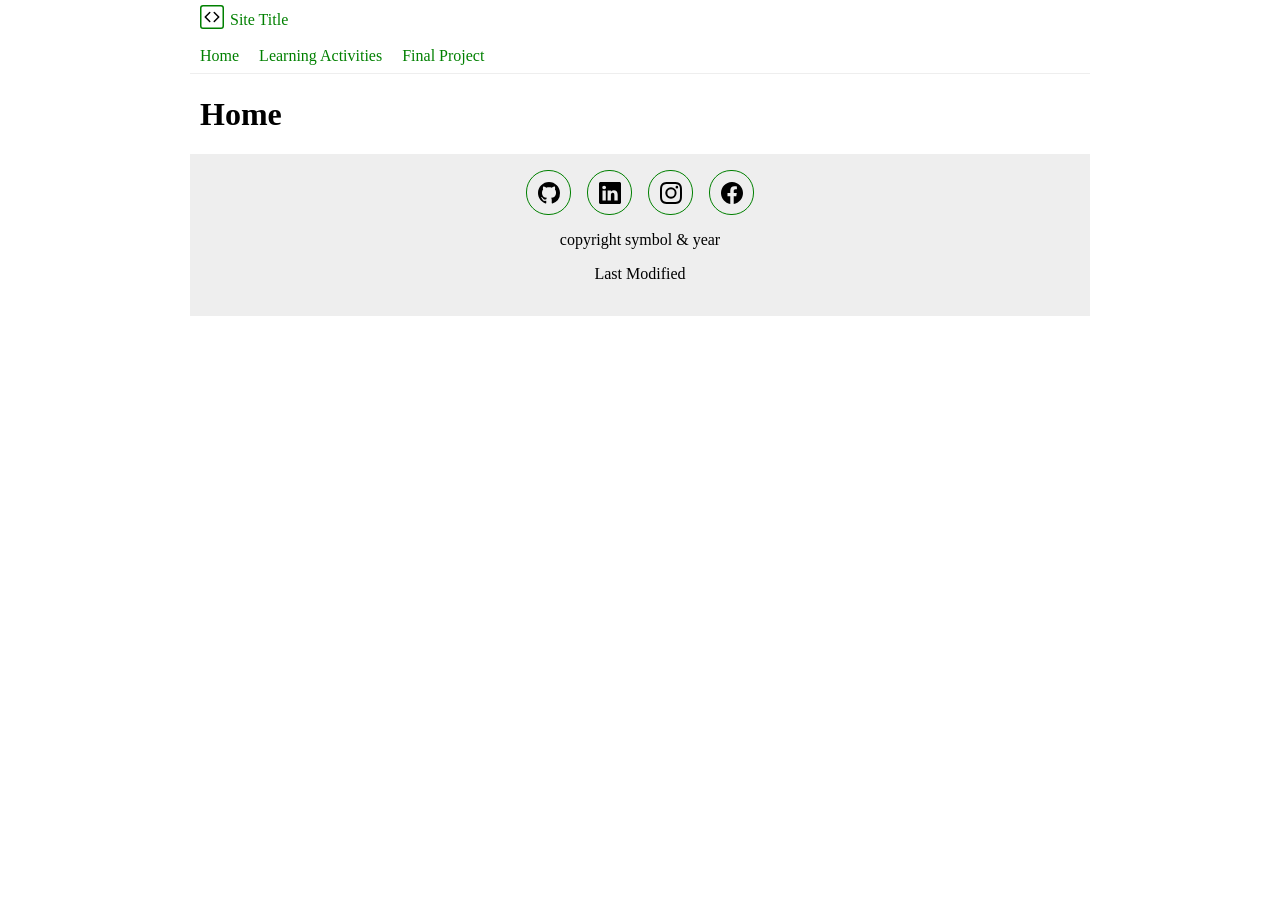
==== index.html @ 0b79bd8d "week01" ====
<!DOCTYPE html>
<html lang="en">
<head>
    <meta charset="UTF-8">
    <meta name="viewport" content="width=device-width, initial-scale=1.0">
    <title>WDD 231</title>

    <link rel="stylesheet" href="styles/normalize.css">
    <link rel="stylesheet" href="styles/base.css">
    <link rel="stylesheet" href="styles/larger.css">
</head>
<body>
    <header>
        <img src="images/code-square.svg" alt="Site Logo" width="48" height="48">
        <span>Site Title</span>
        <button id="ham-btn" class="hamburger"></button>
    </header>
    <nav id="nav-bar" class="navigation">
        <ul>
            <li class="active"><a href="#" aria-current="page">Home</a></li>
            <li><a href="#">Learning Activities</a></li>
            <li><a href="#">Final Project</a></li>
        </ul>
    </nav>
    <main>
        <h1>Home</h1>
    </main>
    <footer>
        <div class="icons">
            <a href="https://github.com/edgiemarielle/wdd231" target="_blank"><img src="images/github.svg" alt="Github Profile" width="16" height="16"></a>
            <a href="https://www.linkedin.com/in/edgie-marielle-ambao-47a4b13b5/details/education/" target="_blank"><img src="images/linkedin.svg" alt="LinkedIn Profile" width="16" height="16"></a>
            <a href="https://www.instagram.com/edgiemarielle/" target="_blank"><img src="images/instagram.svg" alt="Instagram Profile" width="16" height="16"></a>
            <a href="https://www.facebook.com/edgiemarielle/" target="_blank"><img src="images/facebook.svg" alt="Github Profile" width="16" height="16"></a>
        </div>
        <p>copyright symbol & year</p>
        <p>Last Modified</p>
    </footer>
    <script src="scripts/navigation.js"></script>
</body>
</html>
---- styles/base.css ----
* {
    font-family: 'Times New Roman', Times, serif;
    box-sizing: border-box;
}

header {
    display: grid;
    grid-template-columns: 24px auto 44px;
    padding: 5px 0 5px 10px;
    align-items: end;
    border-bottom: solid 1 px #ddd;
    column-gap: 6px;
}

header img {
    display: block;
    width: 100%;
    height: auto;
    padding-bottom: 5px;
}

header span {
    font-size: 1.2 rem;
    color: green;
    padding-bottom: 5px;
}

.hamburger {
    background: none;
    border: none;
    color: green;
    cursor: pointer;
    font-size: 2rem;
}

.hamburger::before {
    content: "\2630";
    font-size: 2rem;
}

.hamburger.show::before {
    content: "\00D7";
}

.navigation {
    display: none;
}

.navigation.show {
    display: block;
}

.navigation ul {
    list-style-type: none;
    margin: 0;
    padding: 0;
}

.navigation a{
    display: block;
    padding: .5rem 10px;
    color: green;
    text-decoration: none;
    border-bottom: solid 1px #ddd;
}

.navigation.li.current {
    background-color: #eee;
}

.navigation a:hover {
    background-color: bisque;
}

h1 {
    margin-left: 10px;
}

footer {
    background-color: #eee;
    padding: 1rem 10px;
    text-align: center;
}

.icons {
    display: flex;
    justify-content: center;
    column-gap: 1rem;
}

.icons a {
    display: flex;
    justify-content: center;
    align-items: center;
    width: 45px;
    height: 45px;
    border: green solid 1px;
    border-radius: 22px;
}

.icons img {
    width: 22px;
    height: 22px;
}

.icons a:hover {
    background-color: #ddd;
}
---- styles/larger.css ----
@media only screen and (min-width: 38rem){
    header, nav, main, footer {
        max-width: 900px;
        margin: 0 auto;
    }
    
    header {
        grid-template-columns: 24px auto;
    }

    .hamburger {
        display: none;
    }

    .navigation {
        display: block;
        border-bottom: solid 1px #eee;
    }

    .navigation ul {
        display: flex;
    }

    .navigation a{
        border: none;
    }
}
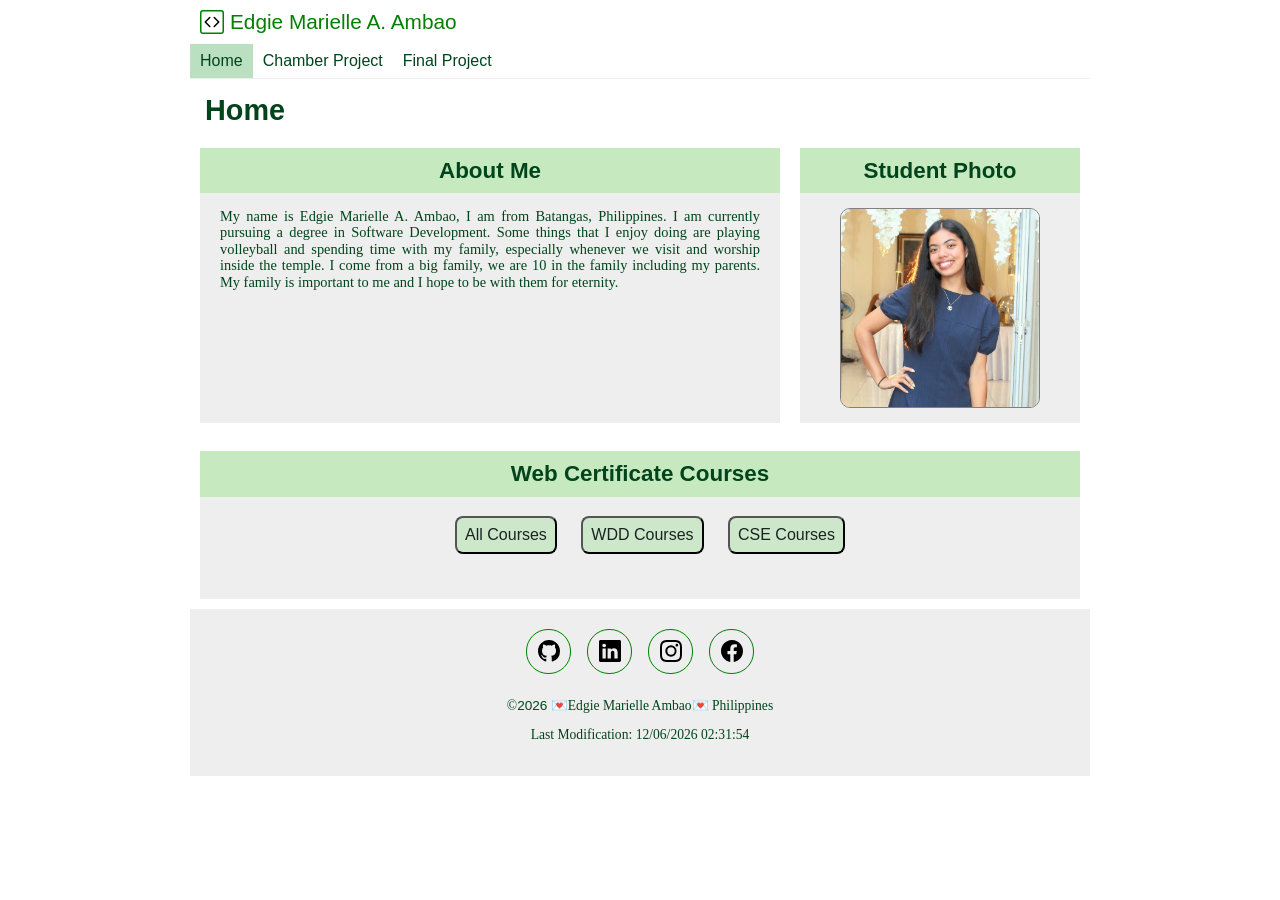
==== commit 9bb0d005: "homepage" ====
--- a/index.html
+++ b/index.html
@@ -3,27 +3,56 @@
 <head>
     <meta charset="UTF-8">
     <meta name="viewport" content="width=device-width, initial-scale=1.0">
-    <title>WDD 231</title>
+    <title>WDD 231 - Course Home Page</title>
+    <meta name="description"
+        content="WDD 231 - Dynamic Web Fundamentals - Edgie Marielle Ambao | This Home Page contains brief information about me, courses I take, and projects I will make in this course.">
+    <meta name="author" content="Edgie Marielle Ambao">
 
     <link rel="stylesheet" href="styles/normalize.css">
     <link rel="stylesheet" href="styles/base.css">
     <link rel="stylesheet" href="styles/larger.css">
+
+    <script src="scripts/navigation.js" defer></script>
+    <script src="scripts/dates.js" defer></script>
+    <script src="scripts/courses.js" defer></script>
 </head>
 <body>
     <header>
         <img src="images/code-square.svg" alt="Site Logo" width="48" height="48">
-        <span>Site Title</span>
-        <button id="ham-btn" class="hamburger"></button>
+        <span>Edgie Marielle A. Ambao</span>
+        <button id="ham-btn" class="hamburger" aria-label="navigation"></button>
     </header>
     <nav id="nav-bar" class="navigation">
         <ul>
             <li class="active"><a href="#" aria-current="page">Home</a></li>
-            <li><a href="#">Learning Activities</a></li>
+            <li><a href="#">Chamber Project</a></li>
             <li><a href="#">Final Project</a></li>
         </ul>
     </nav>
     <main>
         <h1>Home</h1>
+        <div class="cards">
+            <section class="about-me">
+                <h2>About Me</h2>
+                <p>My name is Edgie Marielle A. Ambao, I am from Batangas, Philippines. I am currently pursuing a degree in Software
+                Development. Some things that I enjoy doing are playing volleyball and spending time with my family, especially whenever
+                we visit and worship inside the temple. I come from a big family, we are 10 in the family including my parents. My
+                family is important to me and I hope to be with them for eternity.</p>
+            </section>
+            <section class="photo">
+                <h2>Student Photo</h2>
+                <img src="images/my-photo.jpg" alt="Student Photo" width="200" height="200">
+            </section>
+        </div>
+        <section class="courses">
+            <h2>Web Certificate Courses</h2>
+            <button id="all-courses" aria-label="all-courses">All Courses</button>
+            <button id="wdd-courses" aria-label="wdd">WDD Courses</button>
+            <button id="cse-courses" aria-label="cse">CSE Courses</button>
+            
+            <div id="total-credits"></div>
+            <div id="course-list"></div>
+        </section>
     </main>
     <footer>
         <div class="icons">
@@ -32,9 +61,8 @@
             <a href="https://www.instagram.com/edgiemarielle/" target="_blank"><img src="images/instagram.svg" alt="Instagram Profile" width="16" height="16"></a>
             <a href="https://www.facebook.com/edgiemarielle/" target="_blank"><img src="images/facebook.svg" alt="Github Profile" width="16" height="16"></a>
         </div>
-        <p>copyright symbol & year</p>
-        <p>Last Modified</p>
+        <p>©<span id="currentyear"></span> 💌Edgie Marielle Ambao💌 Philippines</p>
+        <p id="lastModified"></p>
     </footer>
-    <script src="scripts/navigation.js"></script>
 </body>
 </html>
--- a/styles/base.css
+++ b/styles/base.css
@@ -1,12 +1,12 @@
 * {
-    font-family: 'Times New Roman', Times, serif;
+    font-family:'Gill Sans', 'Gill Sans MT', Calibri, 'Trebuchet MS', sans-serif;
     box-sizing: border-box;
 }
 
 header {
     display: grid;
     grid-template-columns: 24px auto 44px;
-    padding: 5px 0 5px 10px;
+    padding: 10px 0 5px 10px;
     align-items: end;
     border-bottom: solid 1 px #ddd;
     column-gap: 6px;
@@ -20,7 +20,7 @@
 }
 
 header span {
-    font-size: 1.2 rem;
+    font-size: 1.2rem;
     color: green;
     padding-bottom: 5px;
 }
@@ -59,33 +59,110 @@
 .navigation a{
     display: block;
     padding: .5rem 10px;
-    color: green;
+    color: #00441B;
     text-decoration: none;
     border-bottom: solid 1px #ddd;
 }
 
-.navigation.li.current {
-    background-color: #eee;
+.navigation li.active {
+    background-color: #bbe0c1;
 }
 
 .navigation a:hover {
-    background-color: bisque;
+    background-color: #e2dfda;
 }
 
 h1 {
-    margin-left: 10px;
+    text-align: center;
+    color: #00441B;
+    margin: 0;
+    padding-top: 10px;
+    font-size: 1.8rem;
+}
+
+main section {
+    background-color: #eee;
+    margin: 10px;
+    color: #00441B;
+}
+
+main section h2 {
+    background-color: #c7e9c0;
+    font-size: 1.2rem;
+    text-align: center;
+    padding: 5px;
+}
+
+.about-me p {
+    padding: 0 15px 10px;
+    text-align: justify;
+    color: #00441B;
+    font-size: .9rem;
+    font-family:Georgia, 'Times New Roman', Times, serif;
+}
+
+.photo {
+    text-align: center;
+    padding-bottom: 10px;
+}
+
+.photo img {
+    border: 1px solid gray;
+    border-radius: 10px;
+}
+
+#total-credits {
+    padding: 15px;
+}
+
+.courses {
+    text-align: center;
+}
+
+.courses button {
+    background-color: #cce7c9;
+    color: #1a2421;
+    padding: 8px;
+    font-size: 1rem;
+    border-radius: 8px;
+}
+
+#course-list p {
+    border: 1px solid #00441B;
+    padding: 10px;
+    margin: 8px;
+    border-radius: 6px;
+}
+
+#course-list {
+    padding-bottom: 10px;
+}
+
+#course-list .completed {
+    background-color: #c7e9c0;
+}
+
+#course-list .not-completed {
+    background-color: white;
 }
 
 footer {
     background-color: #eee;
-    padding: 1rem 10px;
+    padding: 20px;
     text-align: center;
+    color: #00441B;
+}
+
+footer p {
+    font-family:Georgia, 'Times New Roman', Times, serif;
+    font-size: .9rem;
 }
 
 .icons {
     display: flex;
     justify-content: center;
     column-gap: 1rem;
+    padding-bottom: 10px;
 }
 
 .icons a {
--- a/styles/larger.css
+++ b/styles/larger.css
@@ -6,6 +6,10 @@
     
     header {
         grid-template-columns: 24px auto;
+    }
+
+    header span {
+        font-size: 1.3rem;
     }
 
     .hamburger {
@@ -24,4 +28,55 @@
     .navigation a{
         border: none;
     }
+
+    h1 {
+      padding: 15px;  
+      padding-bottom: 10px;
+      text-align: left;
+    }
+
+    main section h2 {
+        font-size: 1.4rem;
+        padding: 10px;
+    }
+
+    .cards {
+        display: grid;
+        grid-template-columns: 2fr 1fr;
+    }
+
+    .cards h2 {
+        margin: 0;
+    }
+
+    .photo img {
+        margin-top: 15px;
+    }
+
+    .about-me p {
+        padding: 0 20px;
+    }
+
+    .courses button {
+        margin-bottom: 15px;
+        margin-left: 20px;
+    }
+
+    #course-list {
+        display: flex;
+        justify-content: center;
+    }
+
+    #course-list p {
+        font-size: .9rem;
+        flex: 1;
+    }
+
+    #total-credits {
+        padding: 10px;
+    }
+
+    footer p {
+        font-size: .85rem;
+    }
 }
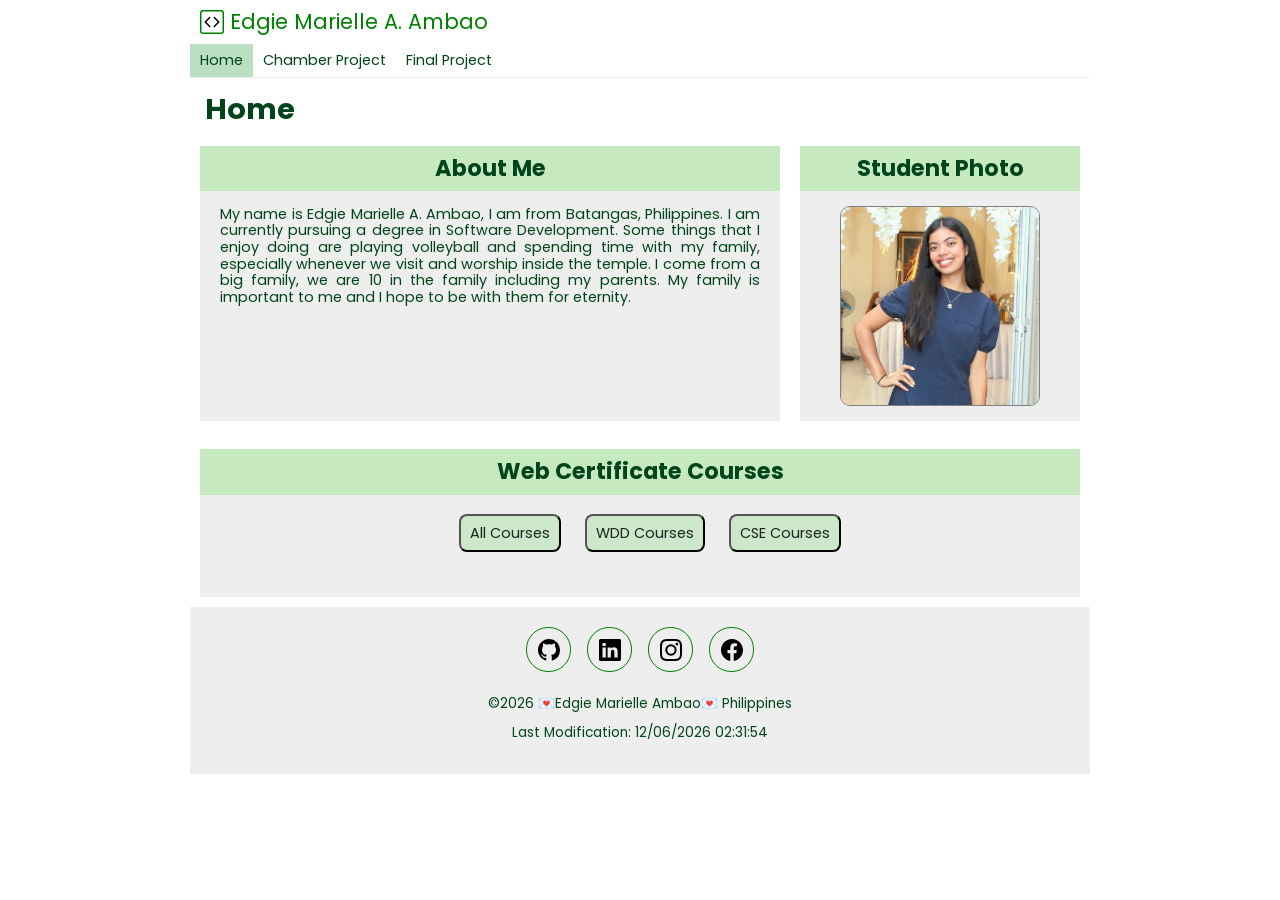
==== commit 32fdf5ad: "week01 assignment" ====
--- a/index.html
+++ b/index.html
@@ -5,12 +5,17 @@
     <meta name="viewport" content="width=device-width, initial-scale=1.0">
     <title>WDD 231 - Course Home Page</title>
     <meta name="description"
-        content="WDD 231 - Dynamic Web Fundamentals - Edgie Marielle Ambao | This Home Page contains brief information about me, courses I take, and projects I will make in this course.">
+        content="WDD 231 - Dynamic Web Fundamentals - Edgie Marielle Ambao | This Home Page contains brief information about me and projects in this course.">
     <meta name="author" content="Edgie Marielle Ambao">
 
     <link rel="stylesheet" href="styles/normalize.css">
     <link rel="stylesheet" href="styles/base.css">
     <link rel="stylesheet" href="styles/larger.css">
+    <link rel="preconnect" href="https://fonts.googleapis.com">
+    <link rel="preconnect" href="https://fonts.gstatic.com" crossorigin>
+    <link
+        href="https://fonts.googleapis.com/css2?family=Poppins:ital,wght@0,100;0,200;0,300;0,400;0,500;0,600;0,700;0,800;0,900;1,100;1,200;1,300;1,400;1,500;1,600;1,700;1,800;1,900&display=swap"
+        rel="stylesheet">
 
     <script src="scripts/navigation.js" defer></script>
     <script src="scripts/dates.js" defer></script>
--- a/styles/base.css
+++ b/styles/base.css
@@ -1,5 +1,5 @@
 * {
-    font-family:'Gill Sans', 'Gill Sans MT', Calibri, 'Trebuchet MS', sans-serif;
+    font-family:'Poppins', sans-serif;
     box-sizing: border-box;
 }
 
@@ -8,7 +8,6 @@
     grid-template-columns: 24px auto 44px;
     padding: 10px 0 5px 10px;
     align-items: end;
-    border-bottom: solid 1 px #ddd;
     column-gap: 6px;
 }
 
@@ -88,17 +87,16 @@
 
 main section h2 {
     background-color: #c7e9c0;
-    font-size: 1.2rem;
+    font-size: 1.1rem;
     text-align: center;
-    padding: 5px;
+    padding: 10px;
 }
 
 .about-me p {
     padding: 0 15px 10px;
     text-align: justify;
     color: #00441B;
-    font-size: .9rem;
-    font-family:Georgia, 'Times New Roman', Times, serif;
+    font-size: .8rem;
 }
 
 .photo {
@@ -122,8 +120,8 @@
 .courses button {
     background-color: #cce7c9;
     color: #1a2421;
-    padding: 8px;
-    font-size: 1rem;
+    padding: 9px;
+    font-size: .8rem;
     border-radius: 8px;
 }
 
@@ -132,6 +130,7 @@
     padding: 10px;
     margin: 8px;
     border-radius: 6px;
+    font-size: .9rem;
 }
 
 #course-list {
@@ -146,6 +145,10 @@
     background-color: white;
 }
 
+#total-credits {
+    font-size: .9rem;
+}
+
 footer {
     background-color: #eee;
     padding: 20px;
@@ -154,8 +157,7 @@
 }
 
 footer p {
-    font-family:Georgia, 'Times New Roman', Times, serif;
-    font-size: .9rem;
+    font-size: .8rem;
 }
 
 .icons {
--- a/styles/larger.css
+++ b/styles/larger.css
@@ -27,6 +27,7 @@
 
     .navigation a{
         border: none;
+        font-size: .9rem;
     }
 
     h1 {
@@ -55,11 +56,13 @@
 
     .about-me p {
         padding: 0 20px;
+        font-size: .9rem;
     }
 
     .courses button {
         margin-bottom: 15px;
         margin-left: 20px;
+        font-size: .9rem;
     }
 
     #course-list {
